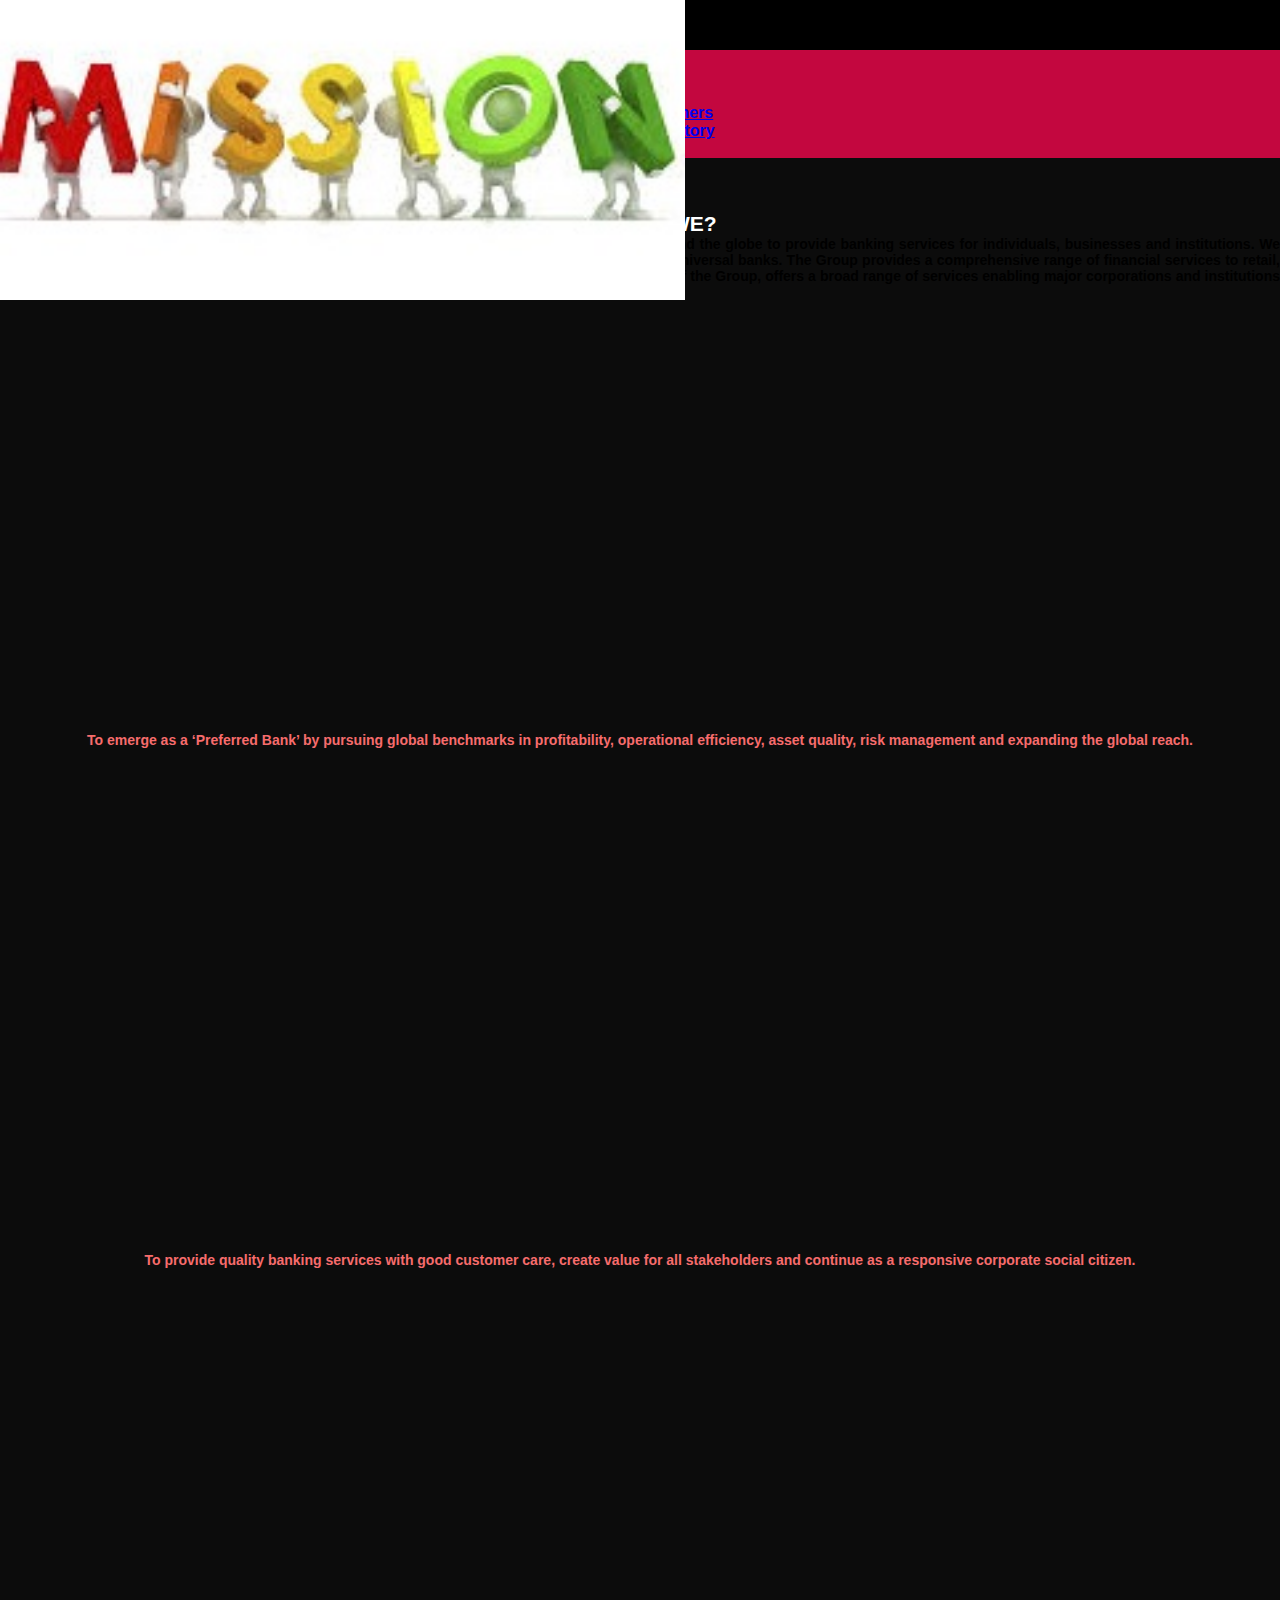
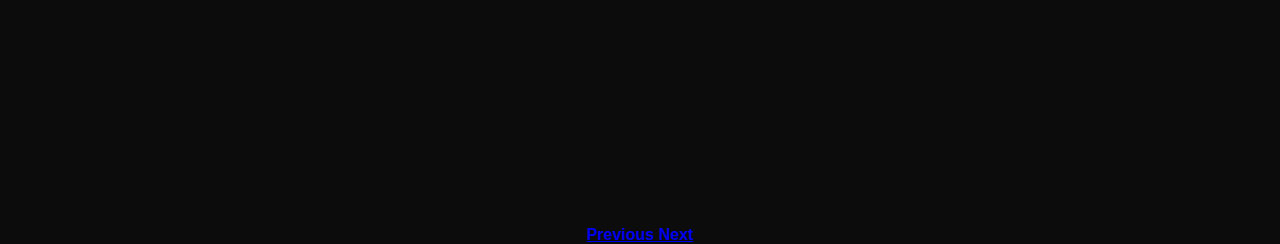
==== aboutus.html @ 0395ae3c "first commit" ====
<!DOCTYPE html>
<html lang="en">

 
<head>
    <!-- Required meta tags always come first -->
    <meta charset="utf-8">
    <meta name="viewport" content="width=device-width, initial-scale=1, shrink-to-fit=no">
    <meta http-equiv="x-ua-compatible" content="ie=edge">

   <!-- Bootstrap CSS -->
   <link rel="stylesheet" href="node_modules/bootstrap/dist/css/bootstrap.min.css">
   <link rel="stylesheet" href="node_modules/font-awesome/css/font-awesome.min.css">
   <link rel="stylesheet" href="node_modules/bootstrap-social/bootstrap-social.css">
   <link href="css/style.css" rel="stylesheet">
   <title>Basic Banking System</title>
</head>

<body>
    <nav class="navbar navbar-dark navbar-expand-sm fixed-top">
        <div class="container">
            <button class="navbar-toggler" type="button" data-toggle="collapse" data-target="#Navbar">
                <span class="navbar-toggler-icon"></span>
            </button>
            
            <div class="collapse navbar-collapse" id="Navbar">
                <ul class="navbar-nav mr-auto">
                    <li class="nav-item "><a class="nav-link" href="./index.html"><span class="fa fa-home fa-lg"></span> Home</a></li>
                    <li class="nav-item active"><a class="nav-link" href="#"><span class="fa fa-info fa-lg"></span> About</a></li>
                    <li class="nav-item"><a class="nav-link" href="./viewcustomers.php"><span class="fa fa-list fa-lg"></span> View all Customers</a></li>
                    <li class="nav-item"><a class="nav-link" href="./transferhistory.php"><span class="fa fa-history fa-lg"></span> Transaction History</a></li>
                    <li class="nav-item"><a class="nav-link" href="contactus.html"><span class="fa fa-address-card fa-lg"></span> Contact Us</a></li>
                </ul> 
                <div class="head ml-auto">
                    <a href="#" class="tile socialmedia"><i class="fa fa-google-plus"></i></a>
                    <a href="#" class="tile socialmedia"><i class="fa fa-facebook-official"></i></a>
                    <a href="#" class="tile socialmedia"><i class="fa fa-instagram"></i></a>
                    <a href="#" class="tile socialmedia"><i class="fa fa-twitter-square"></i></a>
                    <div class="tile burger">
                        <div class="meat">
                            <div class="line one"></div>
                            <div class="line two"></div>
                            <div class="line three"></div>
                            <div class="line four"></div>
                        </div>
                    </div>
                </div>
            </div>          
        </div>
    </nav>


<div class="row row-content jumb">
    <div class="col">
        <div id="carouselExampleIndicators" class="carousel slide" data-ride="carousel" data-interval="1000">
            <ol class="carousel-indicators">
              <li data-target="#carouselExampleIndicators" data-slide-to="0" class="active"></li>
              <li data-target="#carouselExampleIndicators" data-slide-to="1"></li>
              <li data-target="#carouselExampleIndicators" data-slide-to="2"></li>
            </ol>
            <div class="carousel-inner">
              <div class="carousel-item active">
                <img class="d-block w-100" src="img/aboutusus.jpg" alt="First slide">
                <div class="carousel-caption d-none d-md-block offset-5">
                    <h2>WHO ARE WE?</h2>
                    <p class="first d-none d-sm-block" >Our Group is a large international banking and financial services company.
                      Our brands operate around the globe to provide banking services for individuals, businesses and institutions. We are working hard to make our banking system one of the world’s most admired, valuable and stable universal banks.
                    The Group provides a comprehensive range of financial services to retail, corporate, and financial institutions. Markets and International Banking, the investment banking arm of the Group, offers a broad range of services enabling major corporations and institutions to achieve their global financing, transactions services and risk management objectives.
                    </p>
                </div>
              </div>
              <div class="carousel-item">
                <img class="d-block w-100" src="img/vision.jpg" alt="Second slide">
                <div class="carousel-caption d-none d-md-block">
                    <p class="d-none d-sm-block">To emerge as a ‘Preferred Bank’ by pursuing global benchmarks in profitability, operational efficiency, asset quality, risk management and expanding the global reach.</p>
                </div>
              </div>
              <div class="carousel-item">
                <img class="d-block w-100" src="img/mission.jpg" alt="Third slide">
                <div class="carousel-caption d-none d-md-block">
                    <p class="d-none d-sm-block">To provide quality banking services with good customer care, create value for all stakeholders and continue as a responsive corporate social citizen.</p>
                </div>
              </div>
            </div>
            <ol class="carousel-indicators">
              <li data-target="#carouselExampleIndicators" data-slide-to="0" class="active"></li>
              <li data-target="#carouselExampleIndicators" data-slide-to="1"></li>
               <li data-target="#carouselExampleIndicators" data-slide-to="2"></li>
          </ol>
            <a class="carousel-control-prev" href="#carouselExampleIndicators" role="button" data-slide="prev">
              <span class="carousel-control-prev-icon"></span>
              <span class="sr-only">Previous</span>
            </a>
            <a class="carousel-control-next" href="#carouselExampleIndicators" role="button" data-slide="next">
              <span class="carousel-control-next-icon"></span>
              <span class="sr-only">Next</span>
            </a>
          </div>
     </div>
</div>

 <!-- jQuery first, then Popper.js, then Bootstrap JS. -->
 <script src="node_modules/jquery/dist/jquery.slim.min.js"></script>
 <script src="node_modules/popper.js/dist/umd/popper.min.js"></script>
 <script src="node_modules/bootstrap/dist/js/bootstrap.min.js"></script>
</body>
</html>
---- css/style.css ----
body{
    padding:50px 0px 0px 0px;
    z-index:0;
    background-color:black;
    font-weight:600;
    text-align:center !important;
    color: white;
    font-family: 'Ubuntu', sans-serif;
}

.navbar-dark {
    background-color: #C3073F;
}

.head{
	position: absolute;
	top: 35px;
	right: 50px;
}
.head .tile{
	display: inline-block;
	height: 30px;
	width: 50px;
	margin-left: 5px;
	transition: all .3s ease-in;
	-webkit-transition: all .3s ease-in;
}
.head .tile.socialmedia{
	color: #0b253e;
	font-size: 30px;
	text-align: center;
	line-height: 50px;
	position: relative;
	top: -34px;
}

navbar .navbar-nav .nav-link:hover {
    color: #2c02172f;
  }

  @media only screen and (min-width: 960px) {
    .navbar .navbar-nav .nav-link {
      padding: 1em 0.7em;
    }
    .navbar {
      padding: 0;
    }
    .navbar .navbar-brand {
      padding: 0 0.7em;
    }
  }
  .navbar .navbar-nav .nav-link {
    position: relative;
  }
  .navbar .navbar-nav .nav-link::after {
    position: absolute;
    bottom: 0;
    left: 0;
    right: 0;
    margin: auto;
    background-color:#3AAFA9;
    color: transparent;
    width: 0%;
    content: '';
    height: 3px;
    transition: all 0.5s;
  }
  .navbar .navbar-nav .nav-link:hover::after {
    width: 100%;
  }

  .jumb{
    padding:0px 0px 0px 0px;
    margin:0px auto;
  }

  .jumb p{
    color: #F76C6C;

  }

  .jumb .first{
    color: black;
    text-align:justify;
    
  }
.carousel {
    background:#0c0c0c;
}

.carousel-item {
  height: 520px;
  font-family: Verdana, Tahoma, sans-serif;
  font-size: 14px;
}

.carousel-item img {
    position: absolute;
    top: 0;
    left: 0;
    min-height: 300px;
}

@import url('https://fonts.googleapis.com/css?family=Poppins|Ubuntu&display=swap');

* {
    box-sizing: border-box;
    margin: 0;
    padding: 0
}

.box {
    position: relative;
    width: 100%;
    padding-right: 15px;
    padding-left: 15px;
}

.our-services {
    margin-top: 75px;
    padding-bottom: 30px;
    padding: 0 60px;
    min-height: 198px;
    text-align: center;
    border-radius: 10px;
    background-color: #fff;
    transition: all .4s ease-in-out;
    box-shadow: 0 0 25px 0 rgba(20, 27, 202, .17);
    color: rgb(12, 12, 12);
}

.our-services .icon {
    margin-bottom: -21px;
    transform: translateY(-50%);
   
}

.our-services:hover h4,
.our-services:hover p {
    color: #fff
}

.speedup:hover {
    box-shadow: 0 0 25px 0 rgba(20, 27, 201, .05);
    cursor: pointer;
    background-image: linear-gradient(-45deg, #fb0054 0%, #f55b2a 100%)
}



.backups:hover {
    box-shadow: 0 0 25px 0 rgba(20, 27, 201, .05);
    cursor: pointer;
    background-image: linear-gradient(-45deg, #fc6a0e 0%, #fdb642 100%)
}

.ssl:hover {
    box-shadow: 0 0 25px 0 rgba(20, 27, 201, .05);
    cursor: pointer;
    background-image: linear-gradient(-45deg, #b580ff 0%, #2b28ee 100%)
}

.footer{
  background-color: #C3073F;
  margin:0px auto;
  padding: 20px 0px 20px 0px;
  font-family: 'Segoe UI', 'Open Sans', 'Helvetica Neue', sans-serif;
	color: #0b253e;
  position: absolute;
  width: 98%;
  clear: both;
  
}


.footer h5{
  color: black;
  font-size: 20px;
  
}
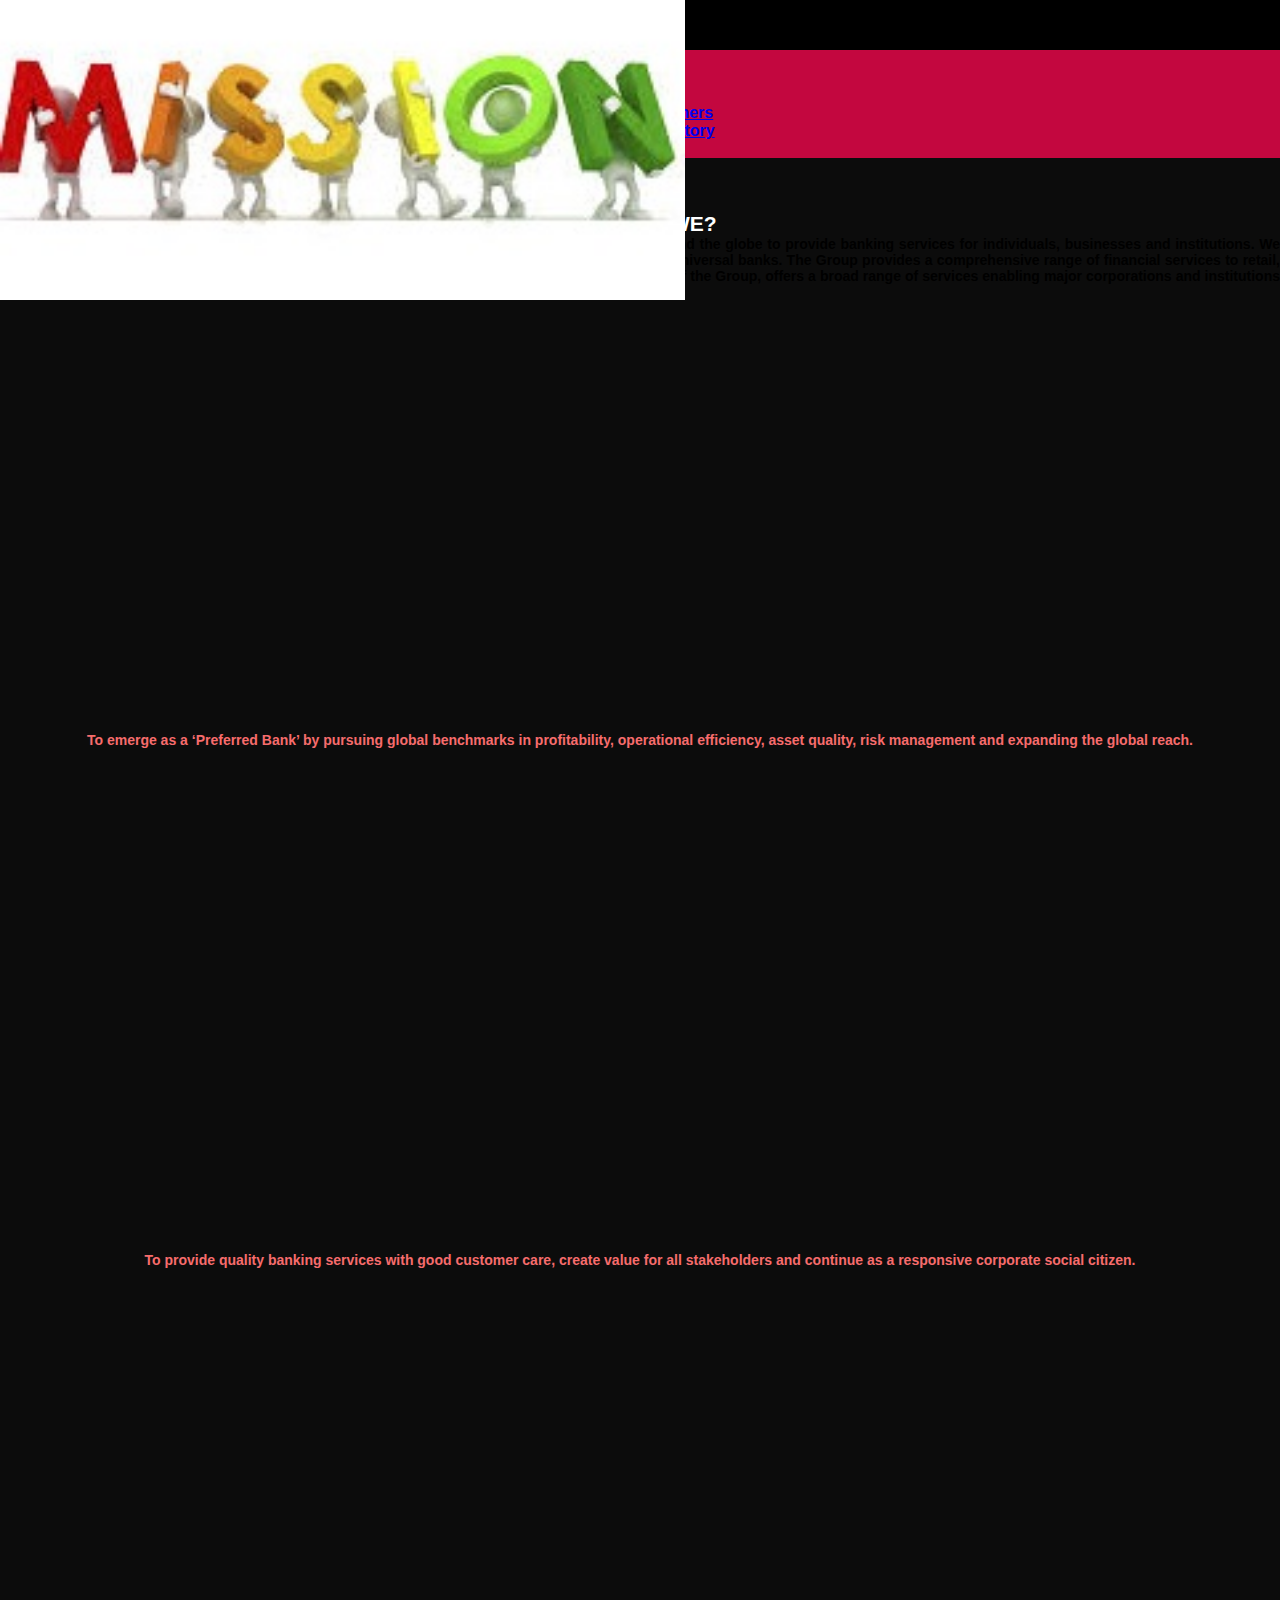
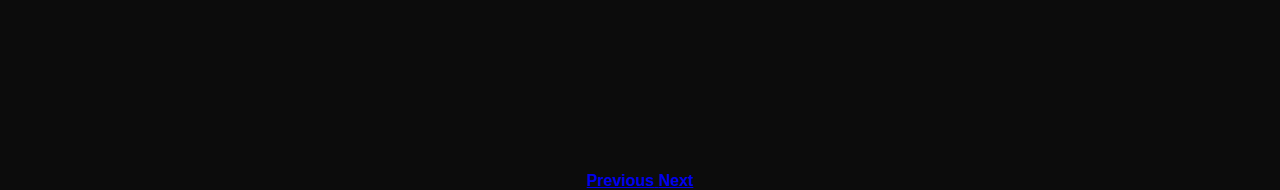
==== commit dffe3ac4: "Update" ====
--- a/aboutus.html
+++ b/aboutus.html
@@ -13,7 +13,7 @@
    <link rel="stylesheet" href="node_modules/font-awesome/css/font-awesome.min.css">
    <link rel="stylesheet" href="node_modules/bootstrap-social/bootstrap-social.css">
    <link href="css/style.css" rel="stylesheet">
-   <title>Basic Banking System</title>
+   <title>TheTransactionBank</title>
 </head>
 
 <body>
@@ -82,11 +82,7 @@
                 </div>
               </div>
             </div>
-            <ol class="carousel-indicators">
-              <li data-target="#carouselExampleIndicators" data-slide-to="0" class="active"></li>
-              <li data-target="#carouselExampleIndicators" data-slide-to="1"></li>
-               <li data-target="#carouselExampleIndicators" data-slide-to="2"></li>
-          </ol>
+
             <a class="carousel-control-prev" href="#carouselExampleIndicators" role="button" data-slide="prev">
               <span class="carousel-control-prev-icon"></span>
               <span class="sr-only">Previous</span>
--- a/css/style.css
+++ b/css/style.css
@@ -35,7 +35,7 @@
 	top: -34px;
 }
 
-navbar .navbar-nav .nav-link:hover {
+.navbar .navbar-nav .nav-link:hover {
     color: #2c02172f;
   }
 
